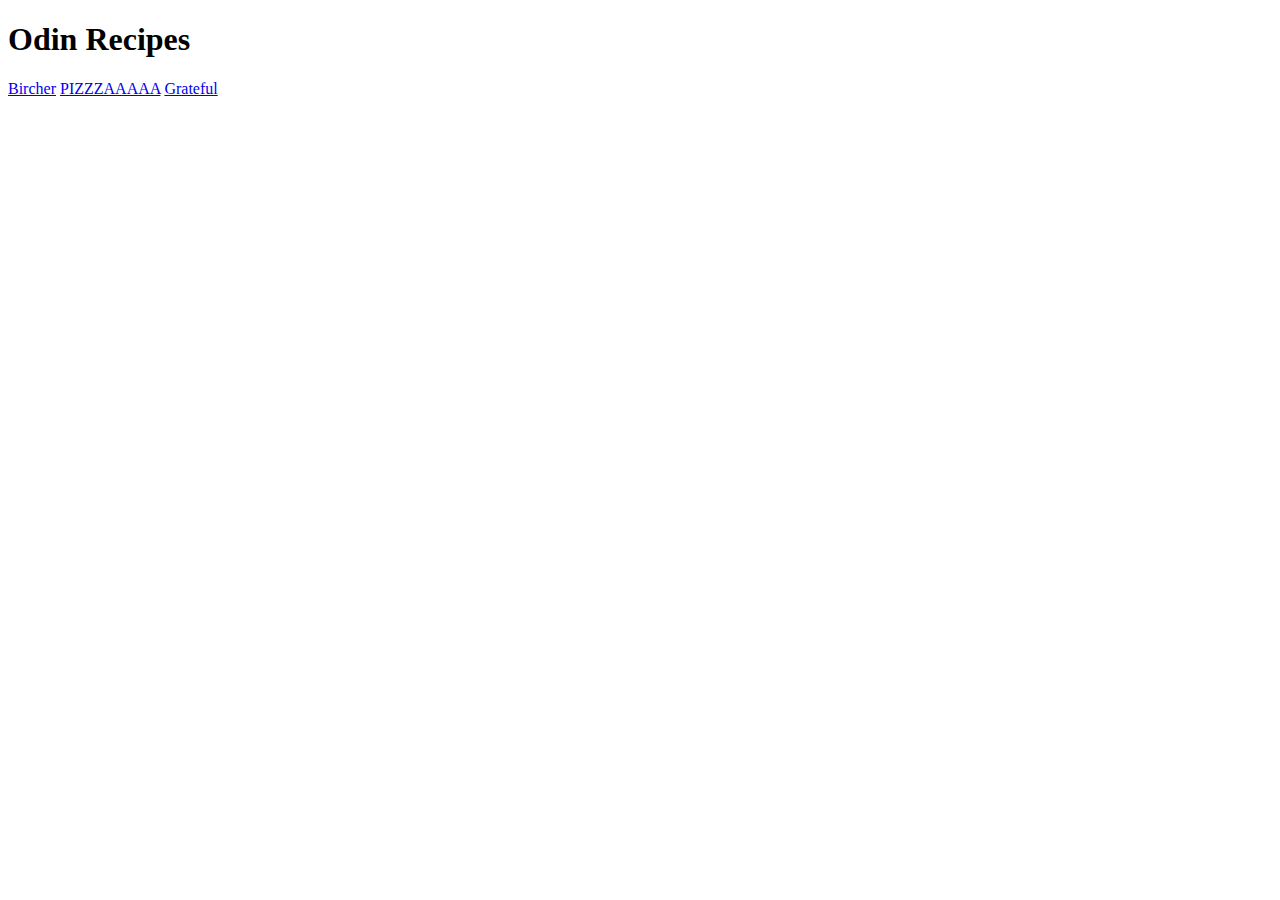
==== index.html @ ed29ef38 "Added all files, because I totaly forgot to..." ====
<!DOCTYPE html>
<html lang="en">
<head>
<meta charset="utf-8">
<title>
    Odin Recipes overview
</title>
</head>
<body>

    <h1>
        Odin Recipes
    </h1>

    <a href="../odin-recipes/recipes/bircher.html">Bircher</a>
    <a href="../odin-recipes/recipes/pizza.html">PIZZZAAAAA</a>
    <a href="../odin-recipes/recipes/life.html">Grateful</a>

</body>

</html>
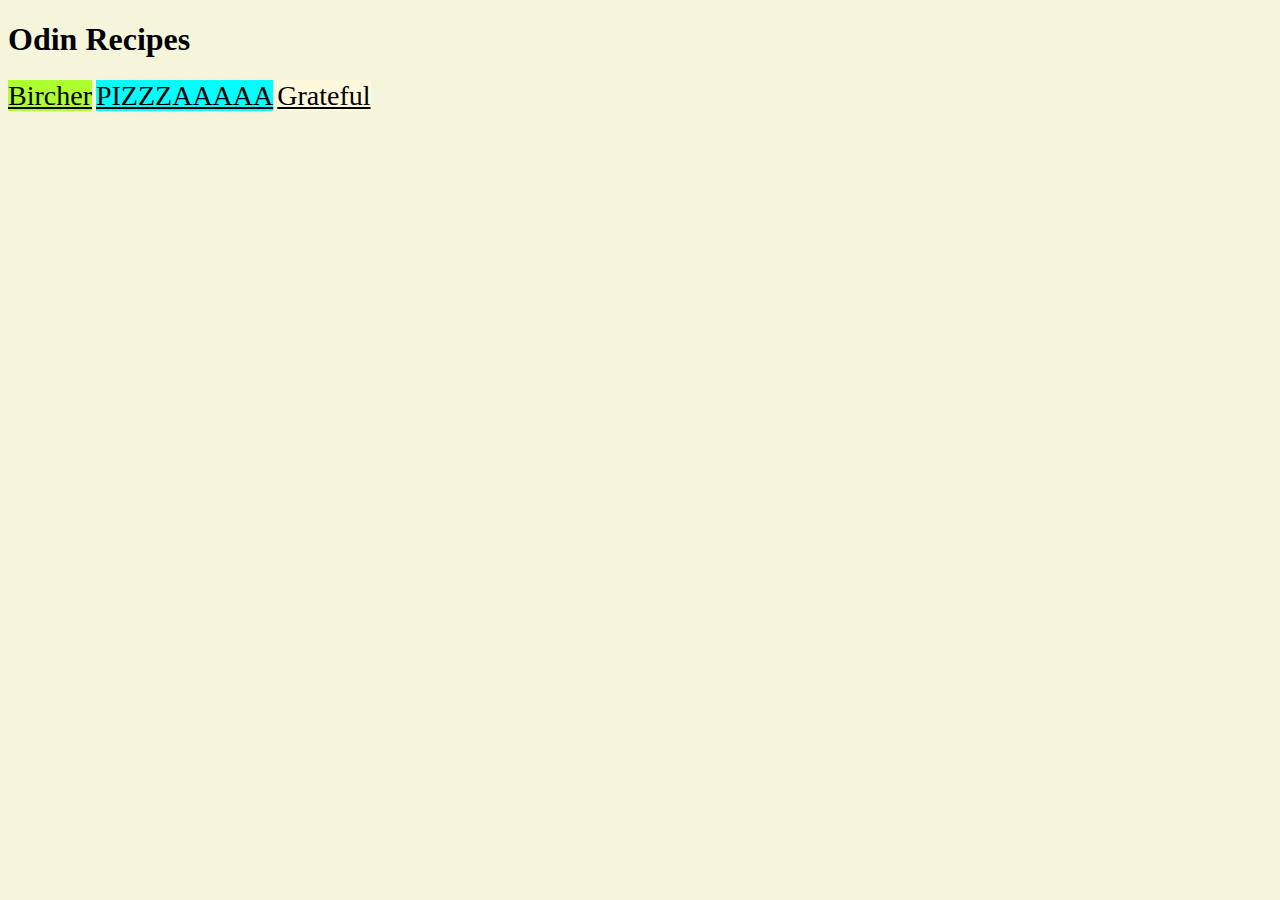
==== commit 3c07ad9d: "Fixing stylesheet linking" ====
--- a/index.html
+++ b/index.html
@@ -1,6 +1,7 @@
 <!DOCTYPE html>
 <html lang="en">
 <head>
+    <link rel="stylesheet" href="styles.css">
 <meta charset="utf-8">
 <title>
     Odin Recipes overview
@@ -12,9 +13,9 @@
         Odin Recipes
     </h1>
 
-    <a href="../odin-recipes/recipes/bircher.html">Bircher</a>
-    <a href="../odin-recipes/recipes/pizza.html">PIZZZAAAAA</a>
-    <a href="../odin-recipes/recipes/life.html">Grateful</a>
+    <a class="recipe breakfast" href="../odin-recipes/recipes/bircher.html">Bircher</a>
+    <a class="recipe noon" href="../odin-recipes/recipes/pizza.html">PIZZZAAAAA</a>
+    <a class="recipe life" href="../odin-recipes/recipes/life.html">Grateful</a>
 
 </body>
 
--- a/styles.css
+++ b/styles.css
@@ -0,0 +1,35 @@
+body {
+    background-color: beige;
+    font-family: 'Times New Roman', Times, serif;
+}    
+    a.recipe{
+        color: black;
+        font-size: 28px;
+        text-align: center;
+    }
+    
+    .breakfast {
+        background-color: greenyellow;
+    }
+    
+    .noon {
+        background-color: aqua;
+    }
+    
+    .life {
+        background-color: cornsilk;
+    }
+    
+    img {
+        width: 300px;
+        height: 300px;
+    }
+    
+    ul {
+        background-color: gray;
+    }
+    
+    ol {
+        background-color: rgba(128, 128, 128, 0.613);
+    }
+    